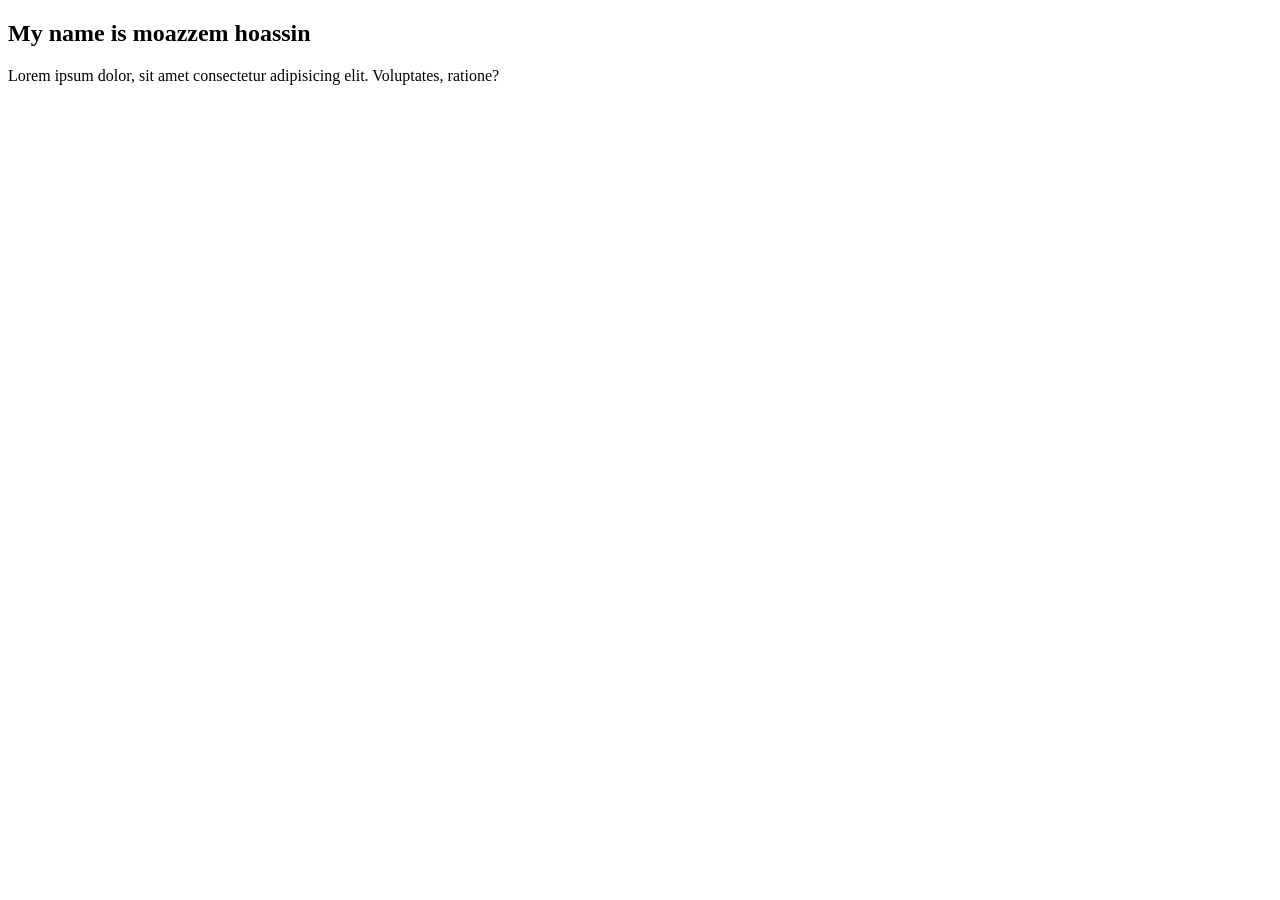
==== idex.html @ 14df797e "first commit" ====
<!DOCTYPE html>
<html lang="en">
<head>
    <meta charset="UTF-8">
    <meta name="viewport" content="width=device-width, initial-scale=1.0">
    <title>Explore Githube</title>
</head>
<body>
    <h2>My name is moazzem hoassin</h2>
    <p>Lorem ipsum dolor, sit amet consectetur adipisicing elit. Voluptates, ratione?</p>
    
</body>
</html>
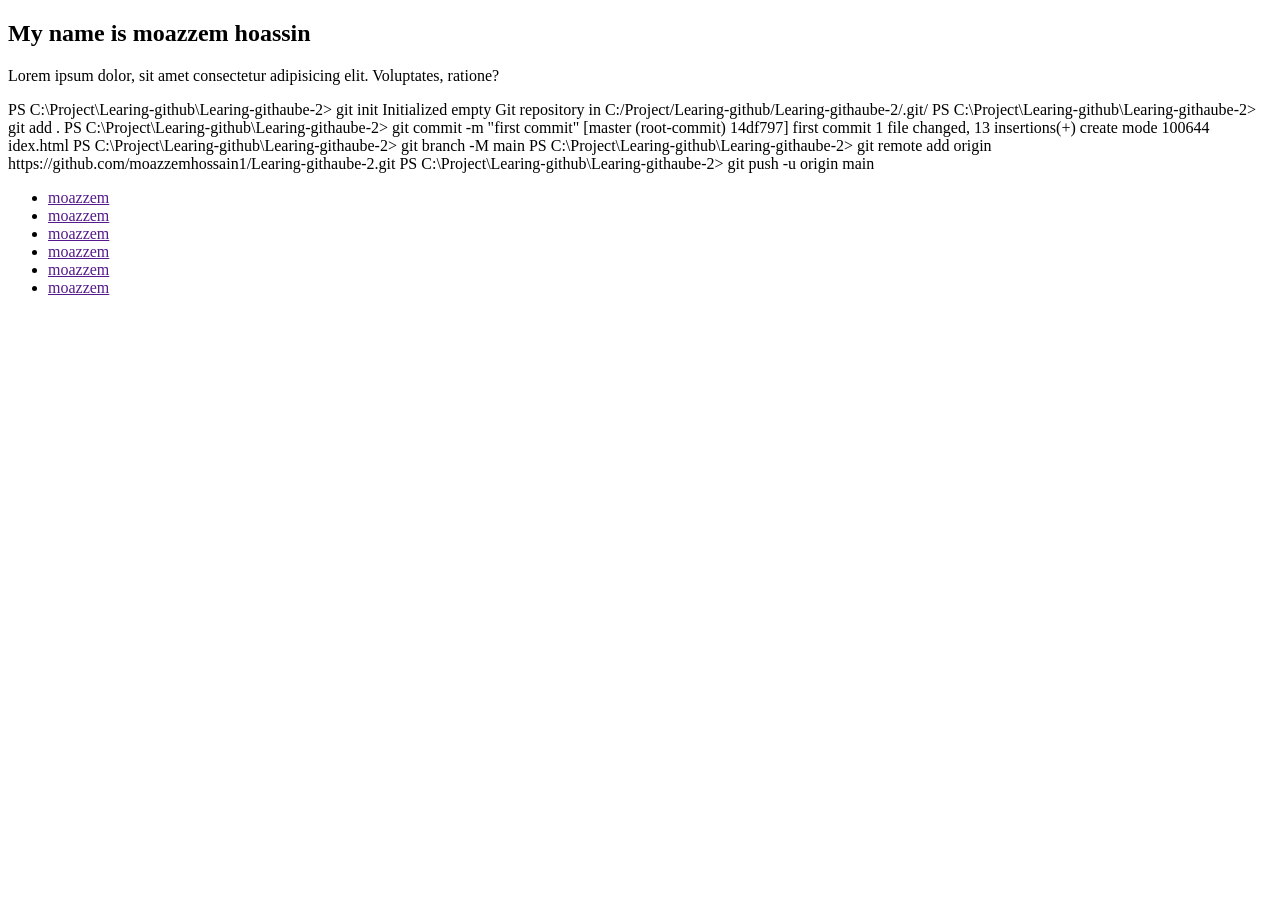
==== commit fefd8acb: "My Addres commite in this here" ====
--- a/idex.html
+++ b/idex.html
@@ -8,6 +8,42 @@
 <body>
     <h2>My name is moazzem hoassin</h2>
     <p>Lorem ipsum dolor, sit amet consectetur adipisicing elit. Voluptates, ratione?</p>
+
+
+    <div>
+       
+               PS C:\Project\Learing-github\Learing-githaube-2> git init
+       
+           Initialized empty Git repository in C:/Project/Learing-github/Learing-githaube-2/.git/
+       
+            PS C:\Project\Learing-github\Learing-githaube-2> git add .
+       
+       PS C:\Project\Learing-github\Learing-githaube-2> git commit -m "first commit"
+       
+       [master (root-commit) 14df797] first commit
+       
+       1 file changed, 13 insertions(+)
+       
+       create mode 100644 idex.html
+       
+        PS C:\Project\Learing-github\Learing-githaube-2> git branch -M main
+       
+        PS C:\Project\Learing-github\Learing-githaube-2> git remote add origin https://github.com/moazzemhossain1/Learing-githaube-2.git
+       
+       PS C:\Project\Learing-github\Learing-githaube-2> git push -u origin main
+   </div>
+
+   <div>
+    <ul>
+        <li><a href="">moazzem</a></li>
+        <li><a href="">moazzem</a></li>
+        <li><a href="">moazzem</a></li>
+        <li><a href="">moazzem</a></li>
+        <li><a href="">moazzem</a></li>
+        <li><a href="">moazzem</a></li>
+    </ul>
+   </div>
+
     
 </body>
 </html>
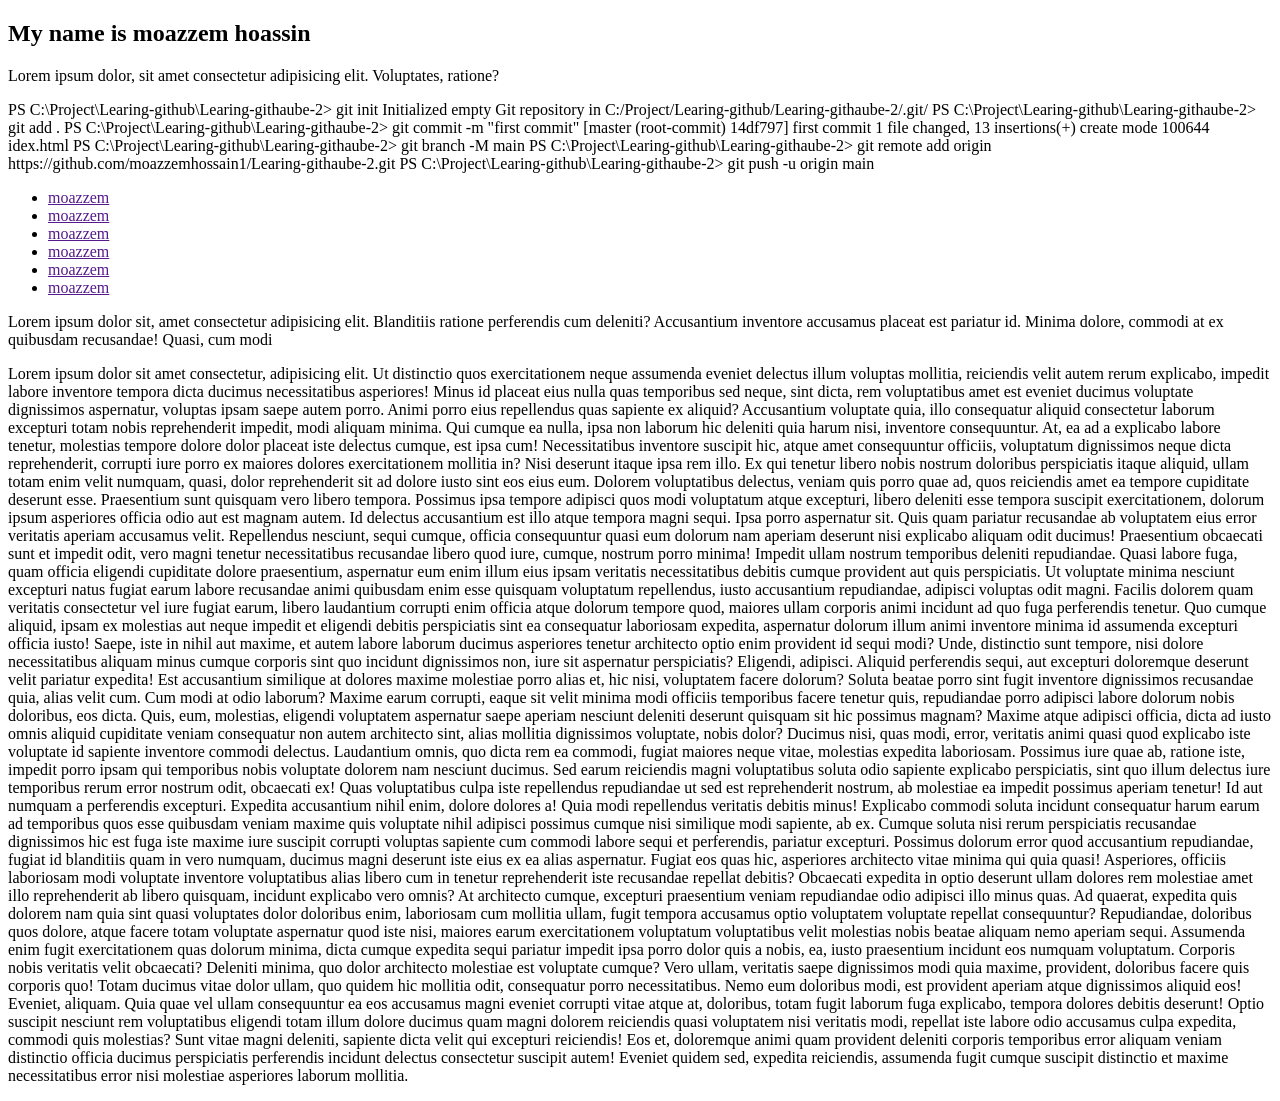
==== commit 7b387d59: "some text add in this body" ====
--- a/idex.html
+++ b/idex.html
@@ -4,9 +4,10 @@
     <meta charset="UTF-8">
     <meta name="viewport" content="width=device-width, initial-scale=1.0">
     <title>Explore Githube</title>
+    <link rel="stylesheet" href="./style.css">
 </head>
 <body>
-    <h2>My name is moazzem hoassin</h2>
+    <h2 class=".manin">My name is moazzem hoassin</h2>
     <p>Lorem ipsum dolor, sit amet consectetur adipisicing elit. Voluptates, ratione?</p>
 
 
@@ -42,7 +43,20 @@
         <li><a href="">moazzem</a></li>
         <li><a href="">moazzem</a></li>
     </ul>
+
+
+
+    
    </div>
+
+   <div>
+    <p>Lorem ipsum dolor sit, amet consectetur adipisicing elit. Blanditiis ratione perferendis cum deleniti? Accusantium inventore accusamus placeat est pariatur id. Minima dolore, commodi at ex quibusdam recusandae! Quasi, cum modi </p>
+   </div>
+   <div>
+    <p>Lorem ipsum dolor sit amet consectetur, adipisicing elit. Ut distinctio quos exercitationem neque assumenda eveniet delectus illum voluptas mollitia, reiciendis velit autem rerum explicabo, impedit labore inventore tempora dicta ducimus necessitatibus asperiores! Minus id placeat eius nulla quas temporibus sed neque, sint dicta, rem voluptatibus amet est eveniet ducimus voluptate dignissimos aspernatur, voluptas ipsam saepe autem porro. Animi porro eius repellendus quas sapiente ex aliquid? Accusantium voluptate quia, illo consequatur aliquid consectetur laborum excepturi totam nobis reprehenderit impedit, modi aliquam minima. Qui cumque ea nulla, ipsa non laborum hic deleniti quia harum nisi, inventore consequuntur. At, ea ad a explicabo labore tenetur, molestias tempore dolore dolor placeat iste delectus cumque, est ipsa cum! Necessitatibus inventore suscipit hic, atque amet consequuntur officiis, voluptatum dignissimos neque dicta reprehenderit, corrupti iure porro ex maiores dolores exercitationem mollitia in? Nisi deserunt itaque ipsa rem illo. Ex qui tenetur libero nobis nostrum doloribus perspiciatis itaque aliquid, ullam totam enim velit numquam, quasi, dolor reprehenderit sit ad dolore iusto sint eos eius eum. Dolorem voluptatibus delectus, veniam quis porro quae ad, quos reiciendis amet ea tempore cupiditate deserunt esse. Praesentium sunt quisquam vero libero tempora. Possimus ipsa tempore adipisci quos modi voluptatum atque excepturi, libero deleniti esse tempora suscipit exercitationem, dolorum ipsum asperiores officia odio aut est magnam autem. Id delectus accusantium est illo atque tempora magni sequi. Ipsa porro aspernatur sit. Quis quam pariatur recusandae ab voluptatem eius error veritatis aperiam accusamus velit. Repellendus nesciunt, sequi cumque, officia consequuntur quasi eum dolorum nam aperiam deserunt nisi explicabo aliquam odit ducimus! Praesentium obcaecati sunt et impedit odit, vero magni tenetur necessitatibus recusandae libero quod iure, cumque, nostrum porro minima! Impedit ullam nostrum temporibus deleniti repudiandae. Quasi labore fuga, quam officia eligendi cupiditate dolore praesentium, aspernatur eum enim illum eius ipsam veritatis necessitatibus debitis cumque provident aut quis perspiciatis. Ut voluptate minima nesciunt excepturi natus fugiat earum labore recusandae animi quibusdam enim esse quisquam voluptatum repellendus, iusto accusantium repudiandae, adipisci voluptas odit magni. Facilis dolorem quam veritatis consectetur vel iure fugiat earum, libero laudantium corrupti enim officia atque dolorum tempore quod, maiores ullam corporis animi incidunt ad quo fuga perferendis tenetur. Quo cumque aliquid, ipsam ex molestias aut neque impedit et eligendi debitis perspiciatis sint ea consequatur laboriosam expedita, aspernatur dolorum illum animi inventore minima id assumenda excepturi officia iusto! Saepe, iste in nihil aut maxime, et autem labore laborum ducimus asperiores tenetur architecto optio enim provident id sequi modi? Unde, distinctio sunt tempore, nisi dolore necessitatibus aliquam minus cumque corporis sint quo incidunt dignissimos non, iure sit aspernatur perspiciatis? Eligendi, adipisci. Aliquid perferendis sequi, aut excepturi doloremque deserunt velit pariatur expedita! Est accusantium similique at dolores maxime molestiae porro alias et, hic nisi, voluptatem facere dolorum? Soluta beatae porro sint fugit inventore dignissimos recusandae quia, alias velit cum. Cum modi at odio laborum? Maxime earum corrupti, eaque sit velit minima modi officiis temporibus facere tenetur quis, repudiandae porro adipisci labore dolorum nobis doloribus, eos dicta. Quis, eum, molestias, eligendi voluptatem aspernatur saepe aperiam nesciunt deleniti deserunt quisquam sit hic possimus magnam? Maxime atque adipisci officia, dicta ad iusto omnis aliquid cupiditate veniam consequatur non autem architecto sint, alias mollitia dignissimos voluptate, nobis dolor? Ducimus nisi, quas modi, error, veritatis animi quasi quod explicabo iste voluptate id sapiente inventore commodi delectus. Laudantium omnis, quo dicta rem ea commodi, fugiat maiores neque vitae, molestias expedita laboriosam. Possimus iure quae ab, ratione iste, impedit porro ipsam qui temporibus nobis voluptate dolorem nam nesciunt ducimus. Sed earum reiciendis magni voluptatibus soluta odio sapiente explicabo perspiciatis, sint quo illum delectus iure temporibus rerum error nostrum odit, obcaecati ex! Quas voluptatibus culpa iste repellendus repudiandae ut sed est reprehenderit nostrum, ab molestiae ea impedit possimus aperiam tenetur! Id aut numquam a perferendis excepturi. Expedita accusantium nihil enim, dolore dolores a! Quia modi repellendus veritatis debitis minus! Explicabo commodi soluta incidunt consequatur harum earum ad temporibus quos esse quibusdam veniam maxime quis voluptate nihil adipisci possimus cumque nisi similique modi sapiente, ab ex. Cumque soluta nisi rerum perspiciatis recusandae dignissimos hic est fuga iste maxime iure suscipit corrupti voluptas sapiente cum commodi labore sequi et perferendis, pariatur excepturi. Possimus dolorum error quod accusantium repudiandae, fugiat id blanditiis quam in vero numquam, ducimus magni deserunt iste eius ex ea alias aspernatur. Fugiat eos quas hic, asperiores architecto vitae minima qui quia quasi! Asperiores, officiis laboriosam modi voluptate inventore voluptatibus alias libero cum in tenetur reprehenderit iste recusandae repellat debitis? Obcaecati expedita in optio deserunt ullam dolores rem molestiae amet illo reprehenderit ab libero quisquam, incidunt explicabo vero omnis? At architecto cumque, excepturi praesentium veniam repudiandae odio adipisci illo minus quas. Ad quaerat, expedita quis dolorem nam quia sint quasi voluptates dolor doloribus enim, laboriosam cum mollitia ullam, fugit tempora accusamus optio voluptatem voluptate repellat consequuntur? Repudiandae, doloribus quos dolore, atque facere totam voluptate aspernatur quod iste nisi, maiores earum exercitationem voluptatum voluptatibus velit molestias nobis beatae aliquam nemo aperiam sequi. Assumenda enim fugit exercitationem quas dolorum minima, dicta cumque expedita sequi pariatur impedit ipsa porro dolor quis a nobis, ea, iusto praesentium incidunt eos numquam voluptatum. Corporis nobis veritatis velit obcaecati? Deleniti minima, quo dolor architecto molestiae est voluptate cumque? Vero ullam, veritatis saepe dignissimos modi quia maxime, provident, doloribus facere quis corporis quo! Totam ducimus vitae dolor ullam, quo quidem hic mollitia odit, consequatur porro necessitatibus. Nemo eum doloribus modi, est provident aperiam atque dignissimos aliquid eos! Eveniet, aliquam. Quia quae vel ullam consequuntur ea eos accusamus magni eveniet corrupti vitae atque at, doloribus, totam fugit laborum fuga explicabo, tempora dolores debitis deserunt! Optio suscipit nesciunt rem voluptatibus eligendi totam illum dolore ducimus quam magni dolorem reiciendis quasi voluptatem nisi veritatis modi, repellat iste labore odio accusamus culpa expedita, commodi quis molestias? Sunt vitae magni deleniti, sapiente dicta velit qui excepturi reiciendis! Eos et, doloremque animi quam provident deleniti corporis temporibus error aliquam veniam distinctio officia ducimus perspiciatis perferendis incidunt delectus consectetur suscipit autem! Eveniet quidem sed, expedita reiciendis, assumenda fugit cumque suscipit distinctio et maxime necessitatibus error nisi molestiae asperiores laborum mollitia.</p>
+   </div>
+
+
 
     
 </body>
--- a/style.css
+++ b/style.css
@@ -0,0 +1,10 @@
+.manin{
+    font: bold;
+    font-size: xx-large;
+    text-align: center;
+    color: blue;
+    background-color: aqua;
+    border: 1px solid gray;
+    padding: 10px;
+    border-radius: 20px;
+}
